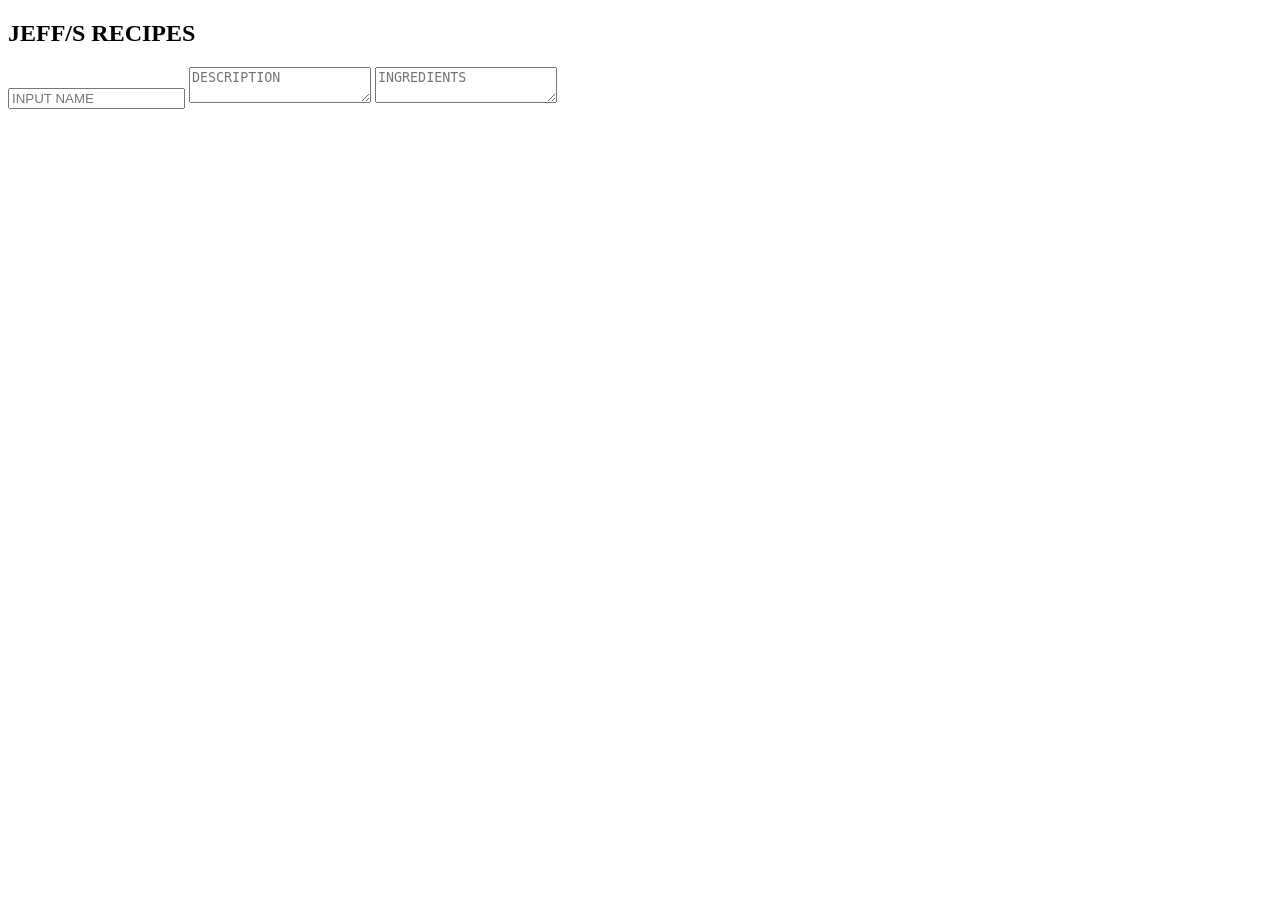
==== magas/index.html @ 00c1fab8 "TEWST" ====
<!DOCTYPE html>
<html lang="en">
<head>
    <meta charset="UTF-8">
    <meta name="viewport" content="width=device-width, initial-scale=1.0">
    <title>Document</title>
</head>
<body>
    <h2>JEFF/S RECIPES</h2>
    <form id="recipe-form">
        <input type="text" placeholder="INPUT NAME" id="title">
        <textarea id="description" placeholder="DESCRIPTION"></textarea>
        <textarea id="ingredients" placeholder="INGREDIENTS"></textarea>

    </form>
</body>
</html>
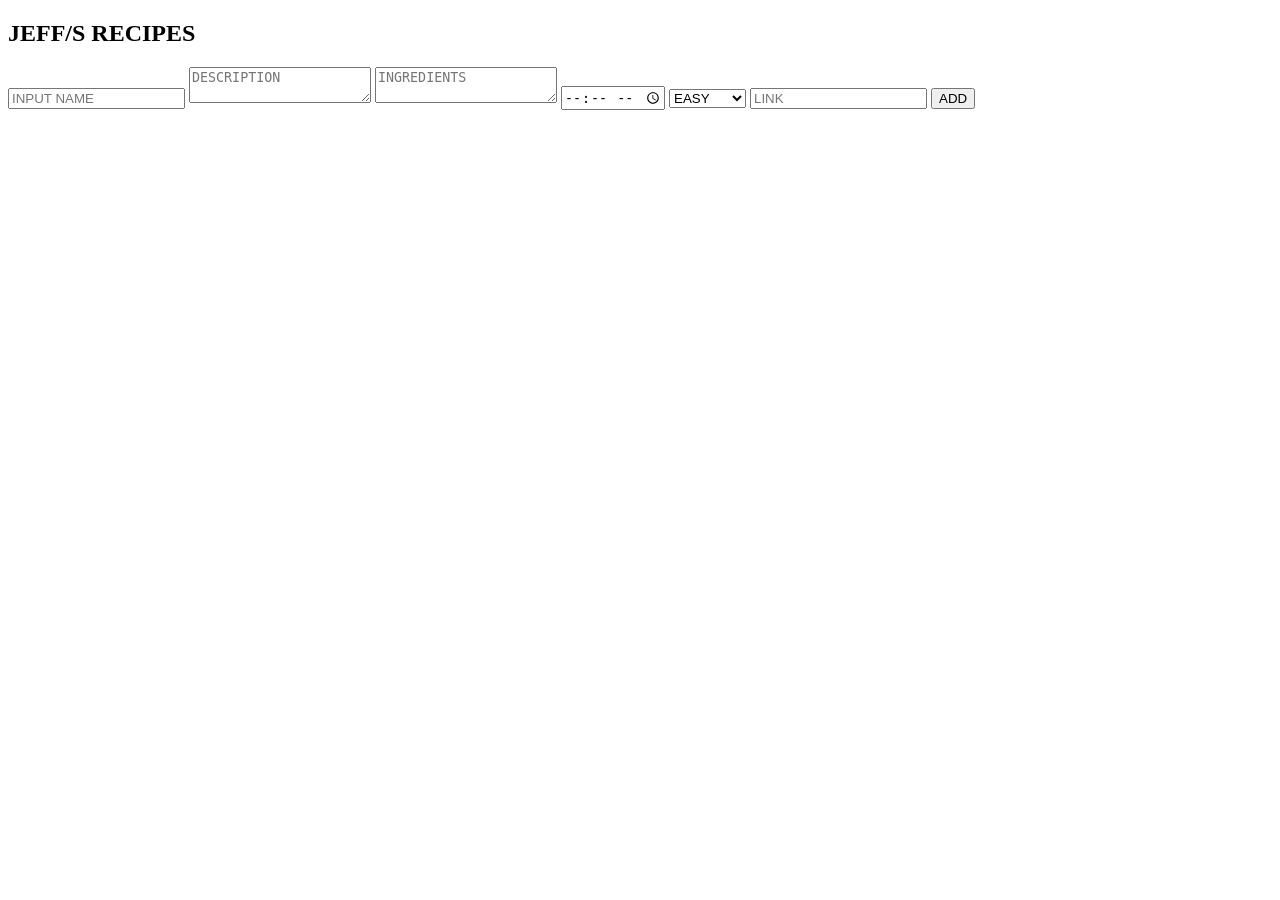
==== commit e6a23ab5: "tes" ====
--- a/magas/index.html
+++ b/magas/index.html
@@ -3,6 +3,7 @@
 <head>
     <meta charset="UTF-8">
     <meta name="viewport" content="width=device-width, initial-scale=1.0">
+    <link rel="stylesheet" href="style.css">
     <title>Document</title>
 </head>
 <body>
@@ -11,7 +12,16 @@
         <input type="text" placeholder="INPUT NAME" id="title">
         <textarea id="description" placeholder="DESCRIPTION"></textarea>
         <textarea id="ingredients" placeholder="INGREDIENTS"></textarea>
-
+<input type="time" id="time" min="00:00">
+<select id="difficulty">
+    <option value="easy"> EASY</option>
+    <option value="medium"> MEDIUM</option>
+    <option value="hard"> HARD</option>
+</select>
+<input type="text" id="image" placeholder="LINK">
+<button type="submit">ADD</button>
     </form>
+    <div id="recipe-list"></div>
+    <script src="script.js"></script>
 </body>
 </html>
